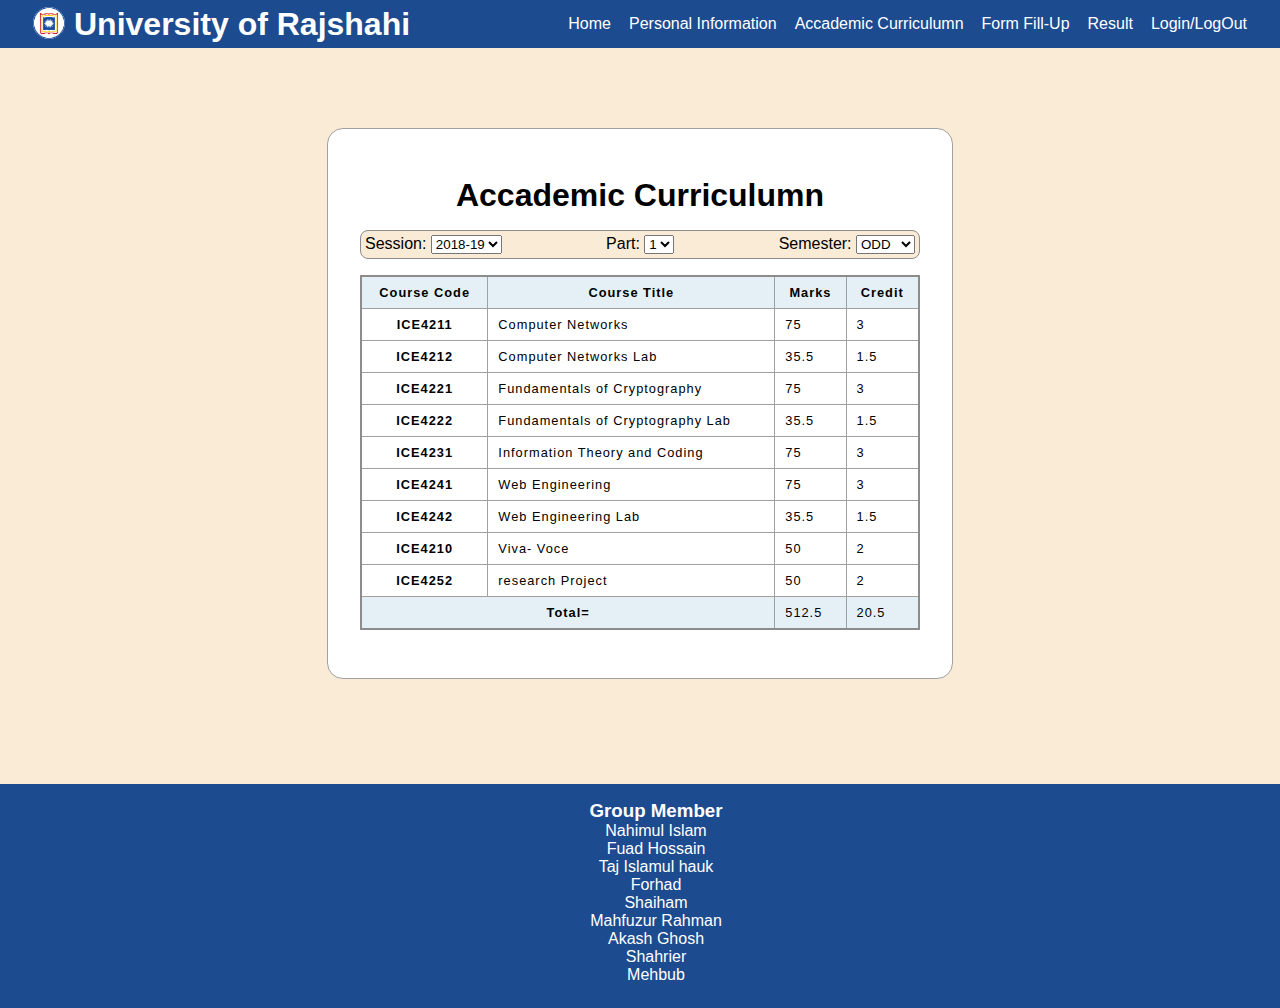
==== accademic_curr.html @ 2b65d1ed "Add files via upload" ====
<!DOCTYPE html>
<html lang="en">

<head>
    <meta charset="UTF-8">
    <meta name="viewport" content="width=device-width, initial-scale=1.0">
    <title>Registration Process</title>
    <link rel="stylesheet" href="style.css" />
    <link rel="stylesheet" href="https://cdnjs.cloudflare.com/ajax/libs/font-awesome/6.5.2/css/all.min.css" integrity="sha512-SnH5WK+bZxgPHs44uWIX+LLJAJ9/2PkPKZ5QiAj6Ta86w+fsb2TkcmfRyVX3pBnMFcV7oQPJkl9QevSCWr3W6A==" crossorigin="anonymous" referrerpolicy="no-referrer" />
</head>

<body>
    <header>
        <div class="nav-bar">
            <div class="nav-left">
                <img class="nav-logo border" src="./Logo_of_rajshahi_university.jpg" />
                <h1> University of Rajshahi</h1>
            </div>
            <div class="nav-right">
                <a class="nav-home border" href="index.html">Home</a>
                <a class="nav-info border" href="personal_info.html">Personal Information</a>
                <a class="nav-curriculum border" href="#">Accademic Curriculumn</a>
                <a class="nav-formFilUp border" href="form_fill_up.html">Form Fill-Up</a>
                <a class="nav-result border" href="#">Result</a>
                <a class="nav-log_in border" href="log_in.html">Login/LogOut</a>

                <i class="fa-regular fa-user"></i>
            </div>
        </div>
    </header>
    <div class="main">
        <div class="ac-container">
            <h2>Accademic Curriculumn</h2>
            <div class="select-st">

                <div class="select-session">
                    <label for="session">Session:
                    <select id="session">
                        <option>2018-19</option>
                        <option>2019-20</option>
                        <option>2020-21</option>
                    </select>
                </label>
                </div>
                <div class="select-part">
                    <label for="part">Part:
                    <select id="part" >
                       <option>1</option> 
                       <option>2</option>
                       <option>3</option>
                       <option>4</option>
                    </select>
                    </label>
                </div>
                <div class="select-semester">
                   <label for="semester">Semester:
                    <select id="semester">
                        <option>ODD</option>
                        <option>EVEN</option>
                    </select>
                </label>
                </div>
            </div>
            <div class="courses">
                <table>
                    <thead>
                        <tr>
                            <th>Course Code</th>
                            <th>Course Title</th>
                            <th>Marks</th>
                            <th>Credit</th>
                        </tr>
                    </thead>

                    <tbody>
                          <tr>
                            <th scope="row">ICE4211</th>
                            <td>Computer Networks</td>
                            <td>75</td>
                            <td>3</td>
                          </tr>

                          <tr>
                            <th scope="row">ICE4212</th>
                            <td>Computer Networks Lab</td>
                            <td>35.5</td>
                            <td>1.5</td>
                          </tr>

                          <tr>
                            <th scope="row">ICE4221</th>
                            <td>Fundamentals of Cryptography</td>
                            <td>75</td>
                            <td>3</td>
                          </tr>

                          <tr>
                            <th scope="row">ICE4222</th>
                            <td>Fundamentals of Cryptography Lab</td>
                            <td>35.5</td>
                            <td>1.5</td>
                          </tr>
                          <tr>
                            <th scope="row">ICE4231</th>
                            <td>Information Theory and Coding</td>
                            <td>75</td>
                            <td>3</td>
                          </tr>
                          <tr>
                            <th scope="row">ICE4241</th>
                            <td>Web Engineering</td>
                            <td>75</td>
                            <td>3</td>
                          </tr>
                          <tr>
                            <th scope="row">ICE4242</th>
                            <td>Web Engineering Lab</td>
                            <td>35.5</td>
                            <td>1.5</td>
                          </tr>
                          <tr>
                            <th scope="row">ICE4210</th>
                            <td>Viva- Voce</td>
                            <td>50</td>
                            <td>2</td>
                          </tr>
                          <tr>
                            <th scope="row">ICE4252</th>
                            <td>research Project</td>
                            <td>50</td>
                            <td>2</td>
                          </tr>
                    </tbody>

                    <tfoot>
                       <th scope="row" colspan="2">Total=</th>
                       <td>512.5</td>
                       <td>20.5</td>
                    </tfoot>

                </table>
            </div>
        </div>
    </div>
    <footer>
        <h3>Group Member</h3>
        <p>Nahimul Islam</br>Fuad Hossain</br>Taj Islamul hauk</br>Forhad</br>Shaiham</br>Mahfuzur Rahman</br>Akash
            Ghosh</br>Shahrier</br>Mehbub</p>

    </footer>
</body>

</html>
---- style.css ----
*{
    margin:0;
    padding:0;
    font-family: Arial, Helvetica, sans-serif;
    border: border-box;
}

html,body{
    height:80%;
    background-color: antiquewhite;
}

.border{
    border:1px solid transparent;
}

.border:hover{
    border:1px solid white; 
}

.nav-right{
    display: flex;
    gap:1rem;
    margin-right: 1rem;
}

.nav-bar a{
    text-decoration: none;
    color:white;
    gap:5rem;
}
.nav-left h1{
    font-size: 2;
}
.nav-left{
    justify-content: space-around;
    gap:.5rem;
    display:flex;
    margin-left:2rem;
}
.nav-bar{
    height:3rem;
    width:100%;
    background-color: rgb(29, 75, 143);
    color:white;   
    align-items:center;
    display:flex;
    justify-content: space-between;
}

.nav-logo{
    height:2rem;
    width:2rem;
    border-radius: 50%;
}

.main{
  min-height: 100%;
}


/*Registration Form*/


.registration-form h3{
   margin: 2rem auto;
   text-align: center;
   font-size: 2rem;
}
.registration-form{
    height:55rem;
    width:25rem;
    background-color:rgb(53, 92, 222) ;
    border:1px solid burlywood;
    margin:5rem auto 0;
    border-radius: 1rem;
    padding:2rem;
    align-items: center;
    justify-content: center; 
    color:white;
}
form input{
    width:100%;
    border-radius:.25rem;
    border: 1px solid lightgray;
    background-color: rgb(116, 148, 243);
    font-size: 1rem;
    position:relative;
    height: 2rem;
    margin:.25rem auto;
    color:white;
    padding-left: .5rem; 
}

.registration-form form input::placeholder{
    color:rgb(242, 219, 41);
}


form #bt1{
    margin :2rem auto 0;
    background-color: green;
    border-radius: .25rem;
    border:none;
    border:1px solid rgb(230, 186, 230);
    width:100%;
    color:white;
    height: 1.75rem;
    cursor: pointer;
    font-weight: 600;
}

.registration-form .login{
    margin:1rem;
    text-align: center;
}
.registration-form .login a{
    text-decoration: none;
    color:rgb(22, 240, 66)
}
.registration-form .login a:hover{
    text-decoration:underline;
    color:red
}


/*Login */

.wrapper h2{
    text-align:center;
    color: white;
}

.wrapper .input-box{
    width:100%;
    height: 2rem;
    border-radius:1rem;
    margin:30px 0;
    background-color: rgb(116, 148, 243);
}

.input-box input{
    width:100%;
    height:100%;
    background:transparent;
    border:none;
    outline:none;    
    margin-left: 1rem;
}
.input-box i{
    position:absolute;
    right:2rem;
    transform:translateY(-150%);    
}

.input-box input::placeholder{
   color: white;
}

.wrapper .remember-forgot{
    display:flex;
    align-items:center;
    justify-content: space-between;
}

.btn button{
        transition: all .5s ease;
        width: 100%;
        height:2rem;
        border:none;
        border-radius: 1rem;
        font-weight: 600;
        margin-top: 1.5em;
        margin-bottom: 1em;
        background-color: rgb(39, 10, 183);
        cursor: pointer;
        color:white;
}
.btn i{
    color:white;
}

.wrapper a{
    text-decoration: none;
    color:white;
    font-weight:500;
}

.wrapper a:hover{
    text-decoration: underline;
    color:red;
    font-weight:600;
}

.wrapper .register{
    text-align: center;
}

.wrapper{
    position:relative;
    height:19rem;
    width:25rem;
    border:1px solid rgb(29, 75, 143);
    background-color: rgb(53, 92, 222);
    border-radius: 1.5rem; 
    padding:1rem;   
    margin:5rem auto 0;
    color:white;
}

/* Accademic Curriculumn */

.ac-container h2{
    text-align: center;
    font-size: 2rem;
    margin:1rem;
}

.ac-container .select-st{
    display: flex;
    align-items: center;
    justify-content:space-between;
    border:1px solid rgb(140 140 140);
    border-radius: .5rem;
    padding:.25rem;
    background-color: antiquewhite;
}

.ac-container table {
    border-collapse: collapse;
    border: 2px solid rgb(140 140 140);
    font-family: sans-serif;
    font-size: 0.8rem;    
    letter-spacing: 1px;
    width:100%;
    margin:1rem 0;
  }
    
  .ac-container thead, tfoot {
    background-color: rgb(228 240 245);
  }

 .ac-container th, td {
    border: 1px solid rgb(160 160 160);
    padding: 8px 10px;
  } 
  

.ac-container{
    width:35rem;
    margin:5rem auto 0;
    border:1.5px solid rgb(160 160 160);
    padding:2rem;
    border-radius: 1rem;
    background-color: white;
}

/*Info-container*/

.info-container h3{
    font-size:30px;
    color:rgb(53, 92, 222);
}

.info-container .image{
    display: flex;
    flex-direction: column;
    align-items: center;
    gap:1rem;
    margin:1rem;
}

.info-container img{
   border:1.5px solid rgb(160 160 160);
   width:125px;
   height:150px;
   padding:.5rem;
   border-radius:.5rem;
}

.info-container .info{
    border:1.5px solid rgb(160 160 160);
    border-radius: .5rem;
    padding: 1rem;
    margin: 1rem;

}
.info-container .info th{
    border:1.5px solid rgb(160 160 160);
    padding: 1rem;
    background-color: rgb(228 240 245);
}
.info-container .image-info{
    display:flex;
}


.info-container{
    width:40rem;
    border:1px solid rgb(160 160 160);
    padding:2rem;
    border-radius: 1rem;
    background-color: white;
    margin: 5rem auto 0;
}

/* hhhh tttt */

footer{
    position:absolute;
    height:12rem;
    width:100%;
    background-color: rgb(29, 75, 143);
    color:white; 
    justify-content: center;
    text-align: center;   
    align-items: center;
    padding:1rem;
    margin-top:5rem;
    margin-bottom: 0;
}
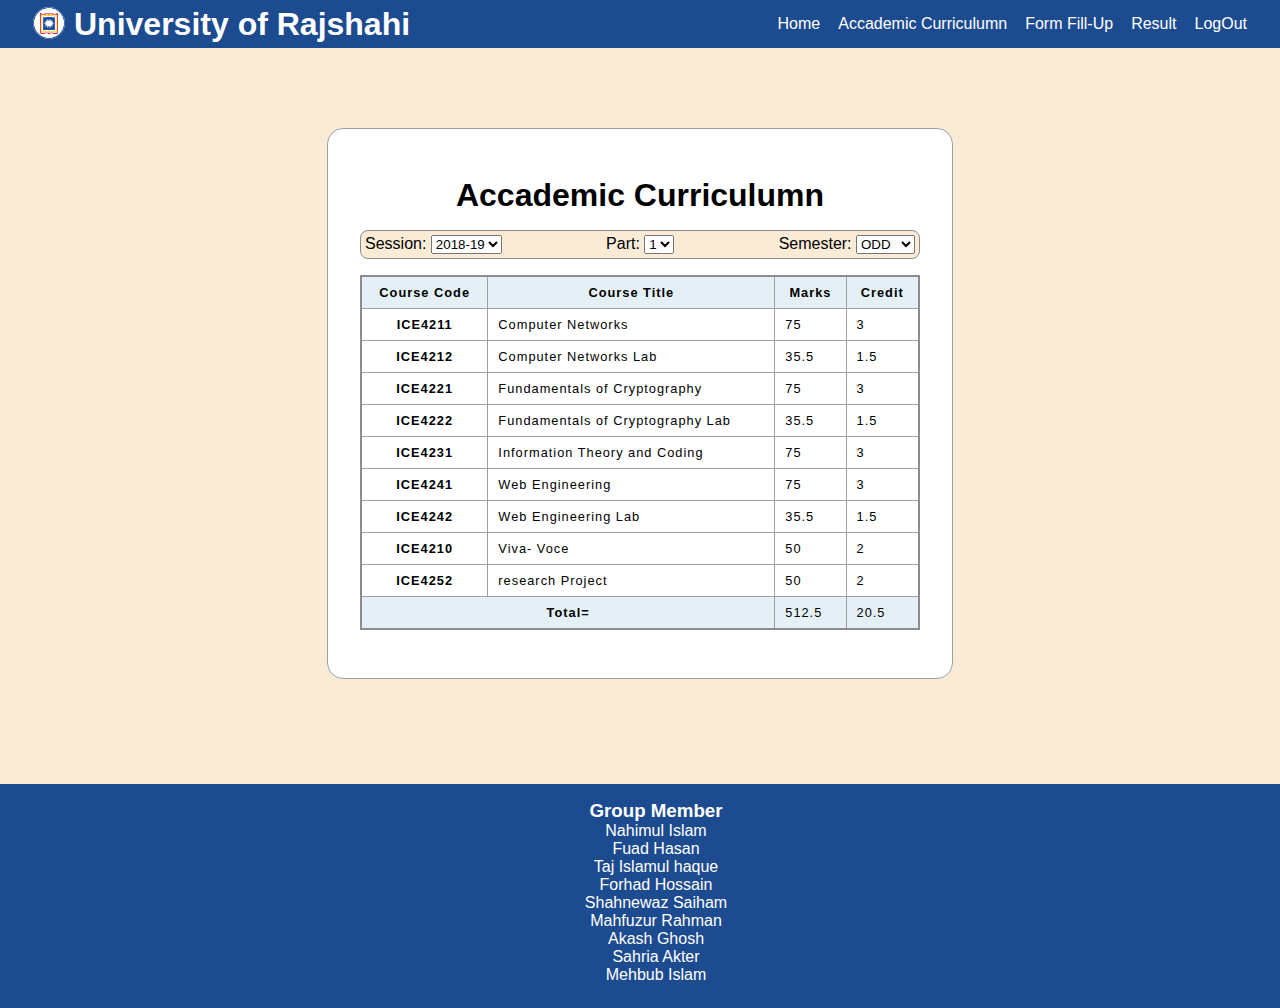
==== commit 65076c2c: "Lots of changes" ====
--- a/accademic_curr.html
+++ b/accademic_curr.html
@@ -17,12 +17,11 @@
                 <h1> University of Rajshahi</h1>
             </div>
             <div class="nav-right">
-                <a class="nav-home border" href="index.html">Home</a>
-                <a class="nav-info border" href="personal_info.html">Personal Information</a>
+                <a class="nav-home border" href="personal_info.html">Home</a>
                 <a class="nav-curriculum border" href="#">Accademic Curriculumn</a>
                 <a class="nav-formFilUp border" href="form_fill_up.html">Form Fill-Up</a>
                 <a class="nav-result border" href="#">Result</a>
-                <a class="nav-log_in border" href="log_in.html">Login/LogOut</a>
+                <a class="nav-log_in border" href="index.html">LogOut</a>
 
                 <i class="fa-regular fa-user"></i>
             </div>
@@ -144,9 +143,9 @@
     </div>
     <footer>
         <h3>Group Member</h3>
-        <p>Nahimul Islam</br>Fuad Hossain</br>Taj Islamul hauk</br>Forhad</br>Shaiham</br>Mahfuzur Rahman</br>Akash
-            Ghosh</br>Shahrier</br>Mehbub</p>
-
+        <p>Nahimul Islam</br>Fuad Hasan</br>Taj Islamul haque</br>Forhad Hossain</br>Shahnewaz Saiham</br>Mahfuzur Rahman</br>Akash
+            Ghosh</br>Sahria Akter</br>Mehbub Islam</p>
+    
     </footer>
 </body>
 
--- a/style.css
+++ b/style.css
@@ -90,6 +90,12 @@
     margin:.25rem auto;
     color:white;
     padding-left: .5rem; 
+}
+.registration-form .in-session{
+    position:relative;
+    margin:.25rem auto;
+    font-size:1rem;
+    font-weight: 50;
 }
 
 .registration-form form input::placeholder{
